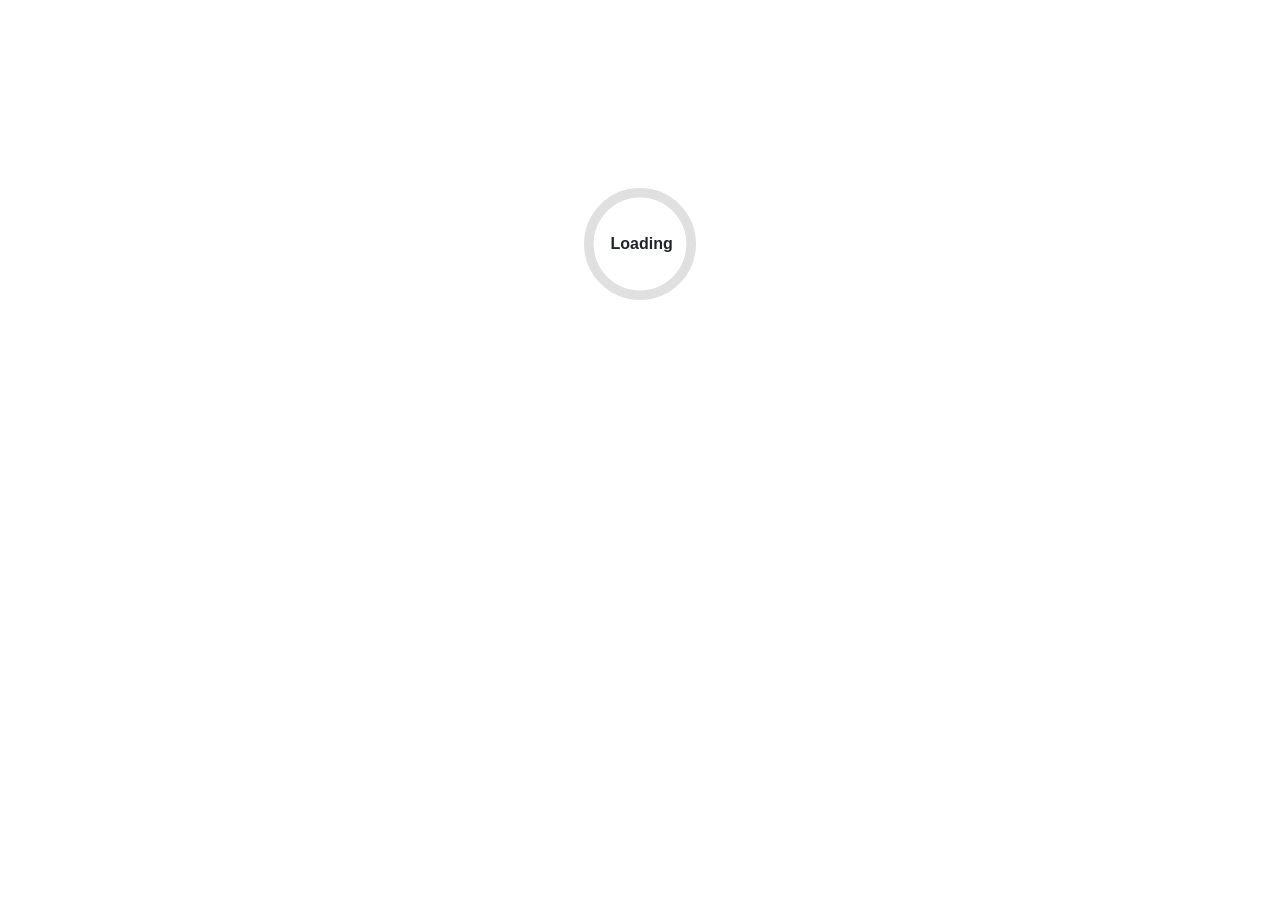
==== index.html @ 540d180d "SM" ====
<!DOCTYPE html>
<html lang="en">

<head>
    <link rel="manifest" href="manifest.json" />
    <meta name="theme-color" content="#5a2d81" />
    <link rel="apple-touch-icon" href="icon-192.png" />
    <meta charset="utf-8" />
    <meta name="viewport" content="width=device-width, initial-scale=1.0" />
    <title>UniHelperWeb</title>
    <base href="/" />
    <link href="_framework/dotnet.g68h1e4g7x.js" rel="preload" as="script" fetchpriority="high" crossorigin="anonymous" integrity="sha256-WON5nPKU92nEHInFoVqJ4xlR05HrXWDHBlqZRN/ff7Q=" />
    <link rel="stylesheet" href="lib/bootstrap/dist/css/bootstrap.min.css" />
    <link rel="stylesheet" href="css/app.css" />
    <link rel="icon" type="image/png" href="favicon.png" />
    <link href="UniHelperWeb.styles.css" rel="stylesheet" />
    <script type="importmap">{
  "imports": {
    "./_framework/blazor.webassembly.js": "./_framework/blazor.webassembly.66stpp682q.js",
    "./_framework/dotnet.js": "./_framework/dotnet.g68h1e4g7x.js",
    "./_framework/dotnet.native.js": "./_framework/dotnet.native.ykrnppwhq2.js",
    "./_framework/dotnet.runtime.js": "./_framework/dotnet.runtime.peu2mfb29t.js"
  },
  "scopes": {},
  "integrity": {
    "./_framework/blazor.webassembly.66stpp682q.js": "sha256-3lCWrko3zwspV40aQhs2S/IMkRSarnHRKIdkHhuXIBA=",
    "./_framework/blazor.webassembly.js": "sha256-3lCWrko3zwspV40aQhs2S/IMkRSarnHRKIdkHhuXIBA=",
    "./_framework/dotnet.g68h1e4g7x.js": "sha256-WON5nPKU92nEHInFoVqJ4xlR05HrXWDHBlqZRN/ff7Q=",
    "./_framework/dotnet.js": "sha256-WON5nPKU92nEHInFoVqJ4xlR05HrXWDHBlqZRN/ff7Q=",
    "./_framework/dotnet.native.js": "sha256-nheeN4H7Js+avp9nd/sQxdaehbeEx3qriXjiZ3pSw6U=",
    "./_framework/dotnet.native.ykrnppwhq2.js": "sha256-nheeN4H7Js+avp9nd/sQxdaehbeEx3qriXjiZ3pSw6U=",
    "./_framework/dotnet.runtime.js": "sha256-cajUr4vA/MpLPWj3omULUOwEQw3i8CE2n8AmDheqWBM=",
    "./_framework/dotnet.runtime.peu2mfb29t.js": "sha256-cajUr4vA/MpLPWj3omULUOwEQw3i8CE2n8AmDheqWBM="
  }
}</script>
</head>
<script>
    if ('serviceWorker' in navigator) {
        navigator.serviceWorker.register('service-worker.js');
    }
</script>
<body>
    <div id="app">
        <svg class="loading-progress">
            <circle r="40%" cx="50%" cy="50%" />
            <circle r="40%" cx="50%" cy="50%" />
        </svg>
        <div class="loading-progress-text"></div>
    </div>

    <div id="blazor-error-ui">
        An unhandled error has occurred.
        <a href="." class="reload">Reload</a>
        <span class="dismiss">🗙</span>
    </div>
    <script src="_framework/blazor.webassembly.66stpp682q.js"></script>
</body>

</html>
---- css/app.css ----
html, body {
    font-family: 'Helvetica Neue', Helvetica, Arial, sans-serif;
}

h1:focus {
    outline: none;
}

a, .btn-link {
    color: #0071c1;
}

.btn-primary {
    color: #fff;
    background-color: #1b6ec2;
    border-color: #1861ac;
}

.btn:focus, .btn:active:focus, .btn-link.nav-link:focus, .form-control:focus, .form-check-input:focus {
  box-shadow: 0 0 0 0.1rem white, 0 0 0 0.25rem #258cfb;
}

.content {
    padding-top: 1.1rem;
}

.valid.modified:not([type=checkbox]) {
    outline: 1px solid #26b050;
}

.invalid {
    outline: 1px solid red;
}

.validation-message {
    color: red;
}

#blazor-error-ui {
    color-scheme: light only;
    background: lightyellow;
    bottom: 0;
    box-shadow: 0 -1px 2px rgba(0, 0, 0, 0.2);
    box-sizing: border-box;
    display: none;
    left: 0;
    padding: 0.6rem 1.25rem 0.7rem 1.25rem;
    position: fixed;
    width: 100%;
    z-index: 1000;
}

    #blazor-error-ui .dismiss {
        cursor: pointer;
        position: absolute;
        right: 0.75rem;
        top: 0.5rem;
    }

.blazor-error-boundary {
    background: url([data-uri]) no-repeat 1rem/1.8rem, #b32121;
    padding: 1rem 1rem 1rem 3.7rem;
    color: white;
}

    .blazor-error-boundary::after {
        content: "An error has occurred."
    }

.loading-progress {
    position: absolute;
    display: block;
    width: 8rem;
    height: 8rem;
    inset: 20vh 0 auto 0;
    margin: 0 auto 0 auto;
}

    .loading-progress circle {
        fill: none;
        stroke: #e0e0e0;
        stroke-width: 0.6rem;
        transform-origin: 50% 50%;
        transform: rotate(-90deg);
    }

        .loading-progress circle:last-child {
            stroke: #1b6ec2;
            stroke-dasharray: calc(3.141 * var(--blazor-load-percentage, 0%) * 0.8), 500%;
            transition: stroke-dasharray 0.05s ease-in-out;
        }

.loading-progress-text {
    position: absolute;
    text-align: center;
    font-weight: bold;
    inset: calc(20vh + 3.25rem) 0 auto 0.2rem;
}

    .loading-progress-text:after {
        content: var(--blazor-load-percentage-text, "Loading");
    }

code {
    color: #c02d76;
}

.form-floating > .form-control-plaintext::placeholder, .form-floating > .form-control::placeholder {
    color: var(--bs-secondary-color);
    text-align: end;
}

.form-floating > .form-control-plaintext:focus::placeholder, .form-floating > .form-control:focus::placeholder {
    text-align: start;
}
---- UniHelperWeb.styles.css ----
/* /Layout/MainLayout.razor.rz.scp.css */
.page[b-kosuyg1r9v] {
    position: relative;
    display: flex;
    flex-direction: column;
}

main[b-kosuyg1r9v] {
    flex: 1;
}

.sidebar[b-kosuyg1r9v] {
    background-image: linear-gradient(180deg, rgb(5, 39, 103) 0%, #3a0647 70%);
}

.top-row[b-kosuyg1r9v] {
    background-color: #f7f7f7;
    border-bottom: 1px solid #d6d5d5;
    justify-content: flex-end;
    height: 3.5rem;
    display: flex;
    align-items: center;
}

    .top-row[b-kosuyg1r9v]  a, .top-row[b-kosuyg1r9v]  .btn-link {
        white-space: nowrap;
        margin-left: 1.5rem;
        text-decoration: none;
    }

    .top-row[b-kosuyg1r9v]  a:hover, .top-row[b-kosuyg1r9v]  .btn-link:hover {
        text-decoration: underline;
    }

    .top-row[b-kosuyg1r9v]  a:first-child {
        overflow: hidden;
        text-overflow: ellipsis;
    }

@media (max-width: 640.98px) {
    .top-row[b-kosuyg1r9v] {
        justify-content: space-between;
    }

    .top-row[b-kosuyg1r9v]  a, .top-row[b-kosuyg1r9v]  .btn-link {
        margin-left: 0;
    }
}

@media (min-width: 641px) {
    .page[b-kosuyg1r9v] {
        flex-direction: row;
    }

    .sidebar[b-kosuyg1r9v] {
        width: 250px;
        height: 100vh;
        position: sticky;
        top: 0;
    }

    .top-row[b-kosuyg1r9v] {
        position: sticky;
        top: 0;
        z-index: 1;
    }

    .top-row.auth[b-kosuyg1r9v]  a:first-child {
        flex: 1;
        text-align: right;
        width: 0;
    }

    .top-row[b-kosuyg1r9v], article[b-kosuyg1r9v] {
        padding-left: 2rem !important;
        padding-right: 1.5rem !important;
    }
}
/* /Layout/NavMenu.razor.rz.scp.css */
.navbar-toggler[b-66wmwv8x4l] {
    background-color: rgba(255, 255, 255, 0.1);
}

.top-row[b-66wmwv8x4l] {
    min-height: 3.5rem;
    background-color: rgba(0,0,0,0.4);
}

.navbar-brand[b-66wmwv8x4l] {
    font-size: 1.1rem;
}

.bi[b-66wmwv8x4l] {
    display: inline-block;
    position: relative;
    width: 1.25rem;
    height: 1.25rem;
    margin-right: 0.75rem;
    top: -1px;
    background-size: cover;
}

.bi-house-door-fill-nav-menu[b-66wmwv8x4l] {
    background-image: url("data:image/svg+xml,%3Csvg xmlns='http://www.w3.org/2000/svg' width='16' height='16' fill='white' class='bi bi-house-door-fill' viewBox='0 0 16 16'%3E%3Cpath d='M6.5 14.5v-3.505c0-.245.25-.495.5-.495h2c.25 0 .5.25.5.5v3.5a.5.5 0 0 0 .5.5h4a.5.5 0 0 0 .5-.5v-7a.5.5 0 0 0-.146-.354L13 5.793V2.5a.5.5 0 0 0-.5-.5h-1a.5.5 0 0 0-.5.5v1.293L8.354 1.146a.5.5 0 0 0-.708 0l-6 6A.5.5 0 0 0 1.5 7.5v7a.5.5 0 0 0 .5.5h4a.5.5 0 0 0 .5-.5Z'/%3E%3C/svg%3E");
}

.bi-plus-square-fill-nav-menu[b-66wmwv8x4l] {
    background-image: url("data:image/svg+xml,%3Csvg xmlns='http://www.w3.org/2000/svg' width='16' height='16' fill='white' class='bi bi-plus-square-fill' viewBox='0 0 16 16'%3E%3Cpath d='M2 0a2 2 0 0 0-2 2v12a2 2 0 0 0 2 2h12a2 2 0 0 0 2-2V2a2 2 0 0 0-2-2H2zm6.5 4.5v3h3a.5.5 0 0 1 0 1h-3v3a.5.5 0 0 1-1 0v-3h-3a.5.5 0 0 1 0-1h3v-3a.5.5 0 0 1 1 0z'/%3E%3C/svg%3E");
}

.bi-list-nested-nav-menu[b-66wmwv8x4l] {
    background-image: url("data:image/svg+xml,%3Csvg xmlns='http://www.w3.org/2000/svg' width='16' height='16' fill='white' class='bi bi-list-nested' viewBox='0 0 16 16'%3E%3Cpath fill-rule='evenodd' d='M4.5 11.5A.5.5 0 0 1 5 11h10a.5.5 0 0 1 0 1H5a.5.5 0 0 1-.5-.5zm-2-4A.5.5 0 0 1 3 7h10a.5.5 0 0 1 0 1H3a.5.5 0 0 1-.5-.5zm-2-4A.5.5 0 0 1 1 3h10a.5.5 0 0 1 0 1H1a.5.5 0 0 1-.5-.5z'/%3E%3C/svg%3E");
}

.nav-item[b-66wmwv8x4l] {
    font-size: 0.9rem;
    padding-bottom: 0.5rem;
}

    .nav-item:first-of-type[b-66wmwv8x4l] {
        padding-top: 1rem;
    }

    .nav-item:last-of-type[b-66wmwv8x4l] {
        padding-bottom: 1rem;
    }

    .nav-item[b-66wmwv8x4l]  a {
        color: #d7d7d7;
        border-radius: 4px;
        height: 3rem;
        display: flex;
        align-items: center;
        line-height: 3rem;
    }

.nav-item[b-66wmwv8x4l]  a.active {
    background-color: rgba(255,255,255,0.37);
    color: white;
}

.nav-item[b-66wmwv8x4l]  a:hover {
    background-color: rgba(255,255,255,0.1);
    color: white;
}

@media (min-width: 641px) {
    .navbar-toggler[b-66wmwv8x4l] {
        display: none;
    }

    .collapse[b-66wmwv8x4l] {
        /* Never collapse the sidebar for wide screens */
        display: block;
    }

    .nav-scrollable[b-66wmwv8x4l] {
        /* Allow sidebar to scroll for tall menus */
        height: calc(100vh - 3.5rem);
        overflow-y: auto;
    }
}
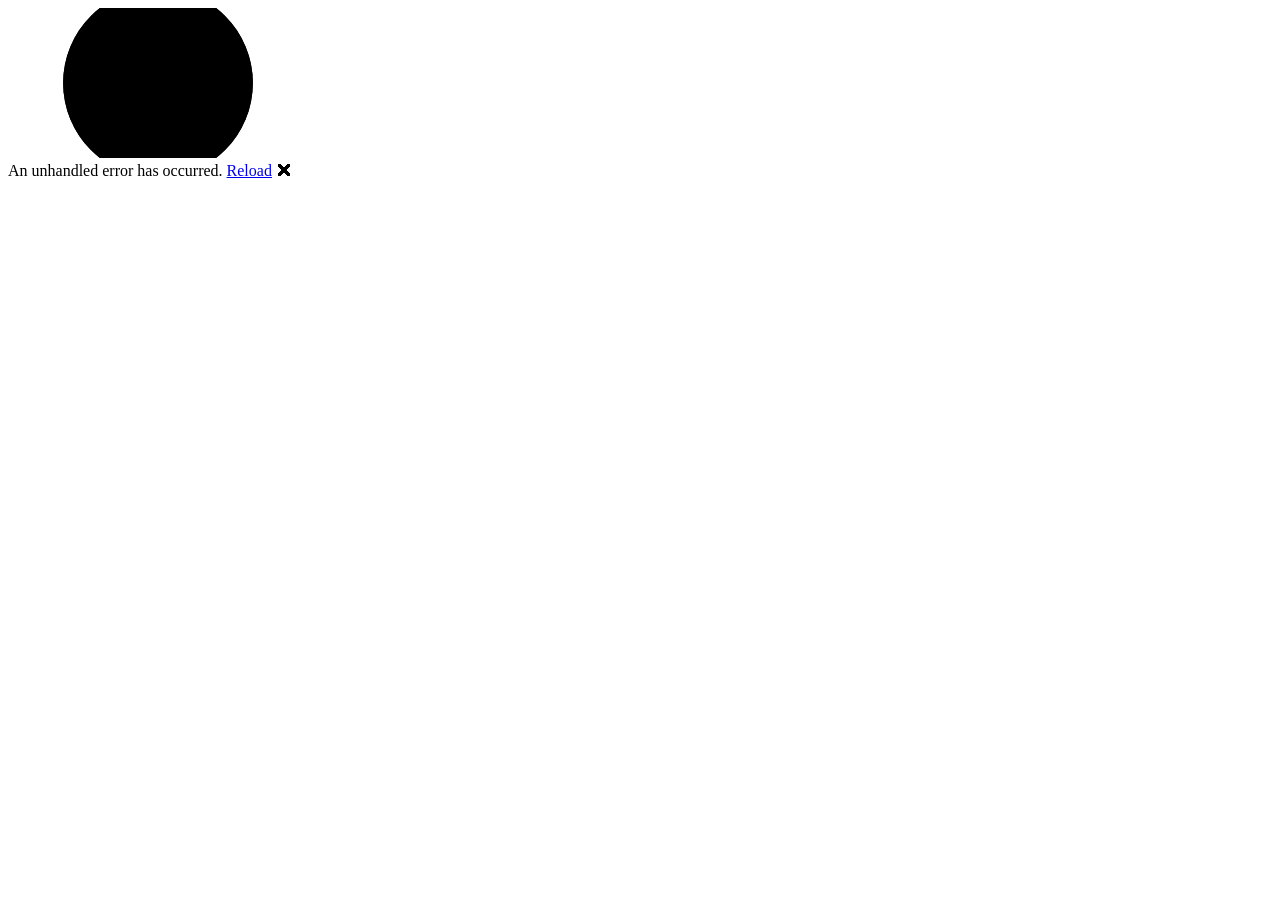
==== commit fa8e51c8: "Update index.html" ====
--- a/index.html
+++ b/index.html
@@ -8,7 +8,7 @@
     <meta charset="utf-8" />
     <meta name="viewport" content="width=device-width, initial-scale=1.0" />
     <title>UniHelperWeb</title>
-    <base href="/" />
+    <base href="/CALCUTPF/" />
     <link href="_framework/dotnet.g68h1e4g7x.js" rel="preload" as="script" fetchpriority="high" crossorigin="anonymous" integrity="sha256-WON5nPKU92nEHInFoVqJ4xlR05HrXWDHBlqZRN/ff7Q=" />
     <link rel="stylesheet" href="lib/bootstrap/dist/css/bootstrap.min.css" />
     <link rel="stylesheet" href="css/app.css" />
